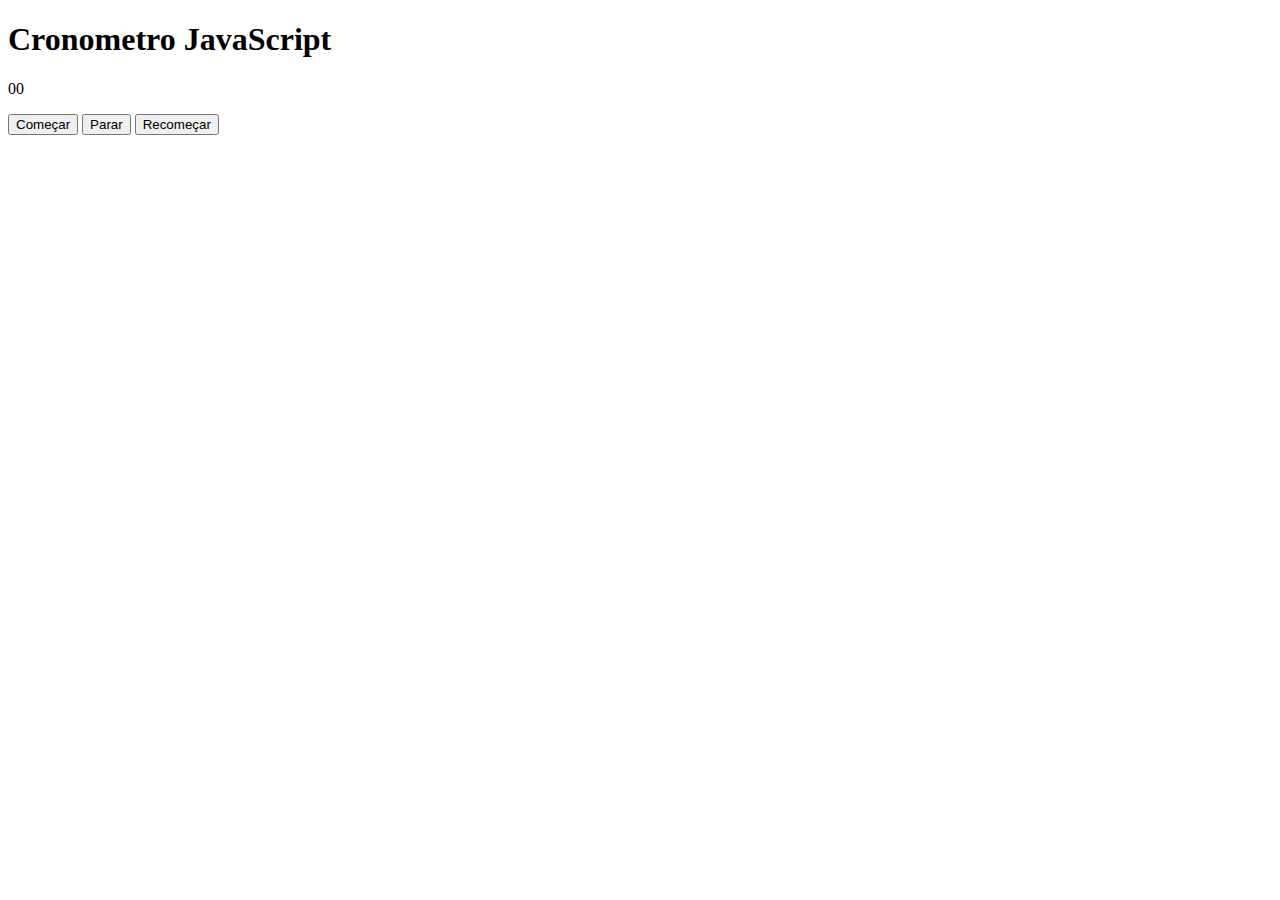
==== cronometro/index.html @ 45b763bb "index" ====
<!DOCTYPE html>
<html lang="pt-br">
<head>
    <meta charset="UTF-8">
    <meta http-equiv="X-UA-Compatible" content="IE=edge">
    <meta name="viewport" content="width=device-width, initial-scale=1.0">
    <title>Cronometro</title>
    <link rel="stylesheet" href="style.css">
    <script src="script.js"></script>
</head>
<body>
    <div class="container">
        <h1>Cronometro JavaScript</h1>
        <p><span id="second">00</span><span id="tens"></span></p>
        <button id="btn-start">Começar</button>
        <button id="btn-stop">Parar</button>
        <button id="btn-reset">Recomeçar</button>
    </div>
</body>
</html>
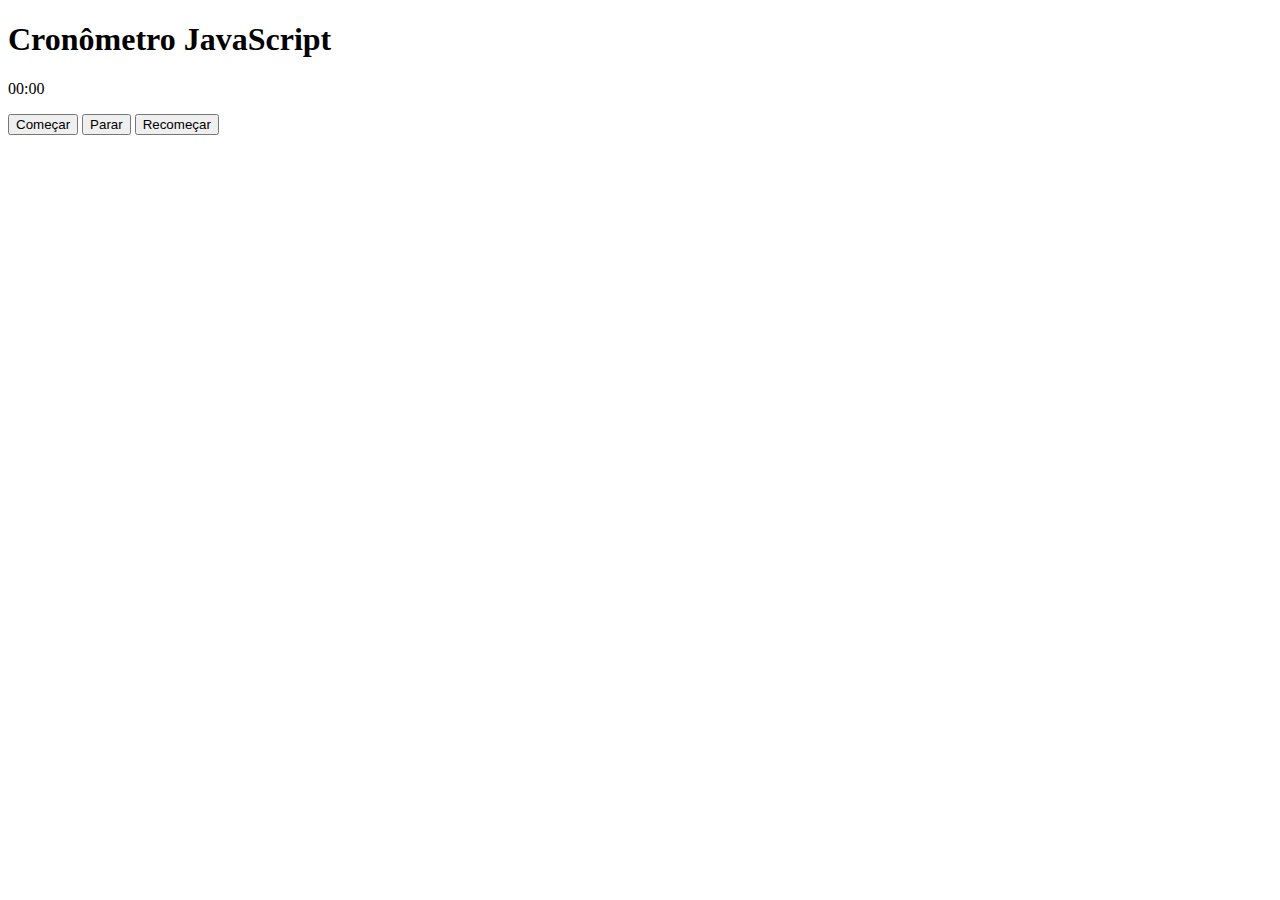
==== commit 2c26f1f8: "update" ====
--- a/cronometro/index.html
+++ b/cronometro/index.html
@@ -6,12 +6,12 @@
     <meta name="viewport" content="width=device-width, initial-scale=1.0">
     <title>Cronometro</title>
     <link rel="stylesheet" href="style.css">
-    <script src="script.js"></script>
+    <script src="script.js" defer></script>
 </head>
 <body>
     <div class="container">
-        <h1>Cronometro JavaScript</h1>
-        <p><span id="second">00</span><span id="tens"></span></p>
+        <h1>Cronômetro JavaScript</h1>
+        <p><span id="second">00</span>:<span id="tens">00</span></p>
         <button id="btn-start">Começar</button>
         <button id="btn-stop">Parar</button>
         <button id="btn-reset">Recomeçar</button>
